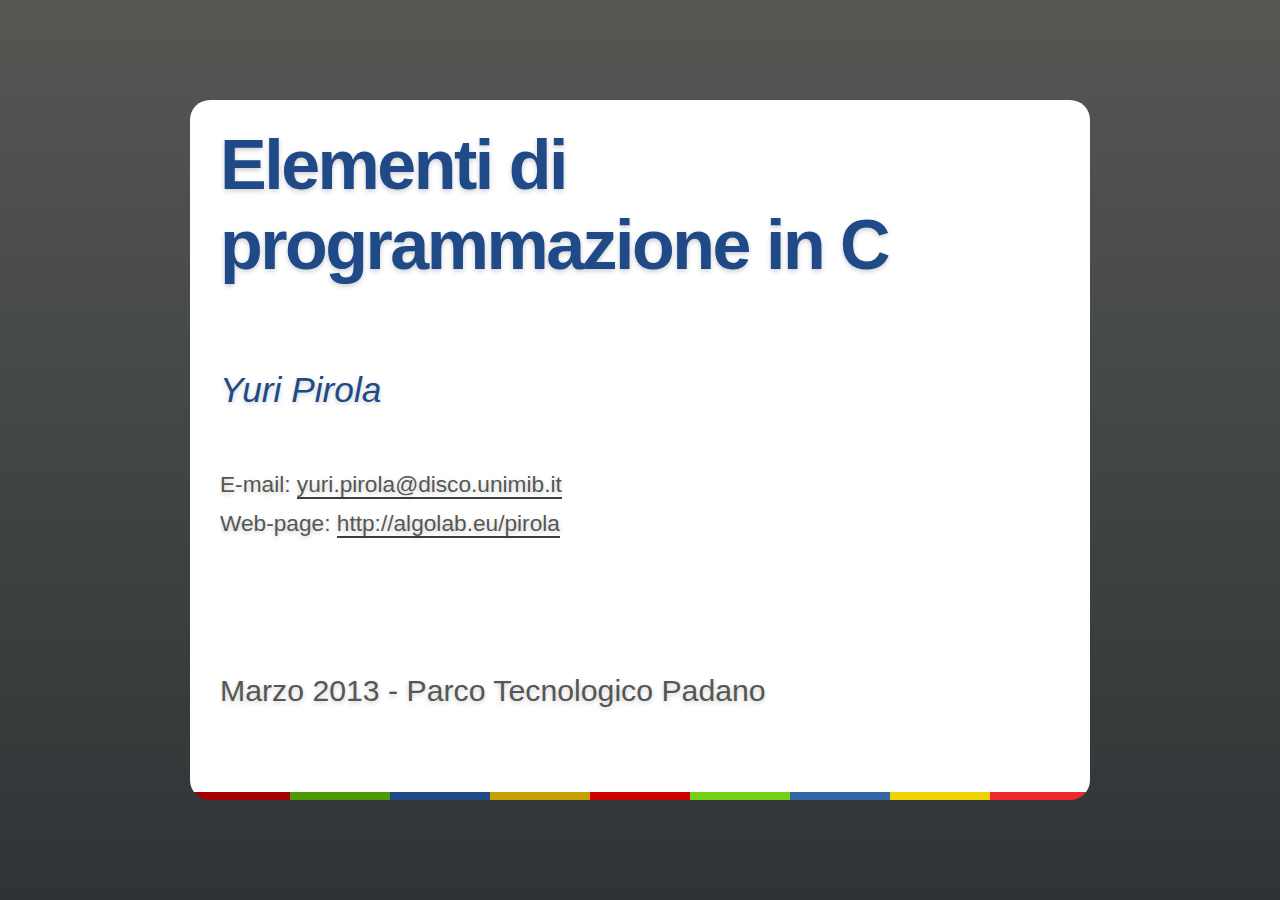
==== index.html @ 5db6093c "ProgC @ PTP, website, prepared (empty) index." ====
<!DOCTYPE html>
<!--
  Copyright 2010 Google Inc.

  Licensed under the Apache License, Version 2.0 (the "License");
  you may not use this file except in compliance with the License.
  You may obtain a copy of the License at

     http://www.apache.org/licenses/LICENSE-2.0

  Unless required by applicable law or agreed to in writing, software
  distributed under the License is distributed on an "AS IS" BASIS,
  WITHOUT WARRANTIES OR CONDITIONS OF ANY KIND, either express or implied.
  See the License for the specific language governing permissions and
  limitations under the License.

  Original slides: Marcin Wichary (mwichary@google.com)
  Modifications: Ernest Delgado (ernestd@google.com)
                 Alex Russell (slightlyoff@chromium.org)

  landslide modifications: Adam Zapletal (adamzap@gmail.com)
                           Nicolas Perriault (nperriault@gmail.com)
-->
<html>
<head>
    <meta http-equiv="Content-Type" content="text/html; charset=utf-8" />
    <meta http-equiv="X-UA-Compatible" content="chrome=1">
    <title>Elementi di programmazione in C</title>
    <!-- Styles -->
    
    <style type="text/css" media="print">
      * {
    margin: 0;
    padding: 0;
}

@page {
    size: landscape;
}

body {
    font: 100% "Lucida Grande", "Trebuchet MS", Verdana, sans-serif;
    padding: 0;
    margin: 0;
}

div.slide {
    min-width: 800px;
    min-height: 600px;
    padding: 1em;
    overflow: hidden;
    page-break-after: always;
    border: 1px solid black;
    border-radius: 20px;
}

div.slide div.inner {
    width: 800px;
    height: 600px;
    margin: auto;
    display: table-cell;
}

h1 {
    font-size: 2.4em;
}

h2 {
    font-size: 1.4em;
}

h3 {
    margin: 1em 0;
}

ul {
    margin: 0;
    padding: 0;
}

p, li, pre {
    margin: 1em 0;
}

li {
    margin-left: 2em;
}

a {
    color: #000000;
}

pre, code {
    max-width: 800px;
    background: #eee;
    font-family: Monaco, monospace;
    font-size: 90%;
}

pre {
    padding: .2em .5em;
    overflow: hidden;
    border-radius: .8em;
}

code {
    padding: 0 .2em;
}

.slide header:only-child h1 {
  line-height: 180%;
  text-align: center;
  display: table-cell;
  vertical-align: middle;
  height: 600px;
  width: 800px;
  font-size: 48px;
  margin-top:100px;
  margin-bottom:100px;
}

#toc, #help, .slide aside, .slide footer, .slide .notes,
.presenter_notes, #current_presenter_notes, #presenter_note {
  display: none;
}

    </style>
    <style type="text/css" media="screen, projection">
      h1, h2, h3, h4, h5, h6, p, ul, li {
    font-family: sans-serif !important;
}

p, ul, li {
    color: #555753 !important;
    font-size: 120% !important;
}

header h1, header h2, header h3, header h4, header h5, header h6 {
    color: #204a87 !important;
    font-weight: bold !important;
}

section h1, section h2, section h3, section h4, section h5, section h6 {
    color: #3465a4 !important;
}

img { display: block; margin: auto; }

body {
  font: 14px "Lucida Grande", "Trebuchet MS", Verdana, sans-serif;
  background: #555753;
  padding: 0;
  margin: 0;
  overflow: hidden;
}

div.presentation {
  position: absolute;
  width: 100%;
  display: table-cell;
  vertical-align: middle;
  height: 100%;
  background: -webkit-gradient(linear, left bottom, left top, from(#2e3436), to(#555753));
  background-color: #555753;
  background: -moz-linear-gradient(bottom, #555753, #2e3436);
}

div.slides, body.expose div.slides.nocontext {
  width: 100%;
  height: 100%;
  left: 0;
  top: 0;
  position: absolute;
  display: block;
}

div.slides.nocontext {
  width: 900px;
  margin: 0 auto;
  overflow: hidden;
  position: relative;
  left: auto;
  top: auto;
}

div.slide {
  background: url('[data-uri]') bottom center no-repeat;
  display: none;
  position: absolute;
  overflow: hidden;
  width: 900px;
  height: 700px;
  left: 50%;
  top: 50%;
  margin-top: -350px;
  background-color: #fff;
  -webkit-transition: margin 0.25s ease-in-out;
  -moz-transition: margin 0.25s ease-in-out;
  -o-transition: margin 0.25s ease-in-out;
  border-top-left-radius: 20px;
  -moz-border-radius-topleft: 20px;
  -webkit-border-top-left-radius: 20px;
  border-top-right-radius: 20px;
  -moz-border-radius-topright: 20px;
  -webkit-border-top-right-radius: 20px;
  border-bottom-right-radius: 20px;
  -moz-border-radius-bottomright: 20px;
  -webkit-border-bottom-right-radius: 20px;
  border-bottom-left-radius: 20px;
  -moz-border-radius-bottomleft: 20px;
  -webkit-border-bottom-left-radius: 20px;
}

div.slide p {
  font-size: 20px;
}

.slide.far-past {
  display: block;
  margin-left: -2400px;
}

.slide.past {
  display: block;
  margin-left: -1400px;
}

.slide.current {
  display: block;
  margin-left: -450px;
}

.slide.future {
  display: block;
  margin-left: 500px;
}

.slide.far-future {
  display: block;
  margin-left: 1500px;
}

body.three-d div.slides {
  -webkit-transform: translateX(50px) scale(0.8) rotateY(10deg);
  -moz-transform: translateX(50px) scale(0.8) rotateY(10deg);
  -o-transform: translateX(50px) scale(0.8) rotateY(10deg);
}


/* Content */

header:not(:only-child) {
  font-family: "Lucida Grande", "Trebuchet MS", Verdana, sans-serif;
  font-weight: normal;
  font-size: 50px;
  letter-spacing: -.05em;
  color: white;
  color: black;
  text-shadow: rgba(0, 0, 0, 0.2) 0 2px 5px;
  position: absolute;
  left: 30px;
  top: 25px;
  margin: 0;
  padding: 0;
}

header h1, header h2, header h3, header h4, header h5, header h6 {
  display: inline;
  font-size: 100%;
  font-weight: normal;
  padding: 0;
  margin: 0;
}

header h2:first-child {
  margin-top: 0;
}

section, .slide header:only-child h1 {
  font-family: "Lucida Grande", "Trebuchet MS", Verdana, sans-serif;
  color: #3f3f3f;
  text-shadow: rgba(0, 0, 0, 0.2) 0 2px 5px;
  margin-left: 30px;
  margin-right: 30px;
  margin-top: 100px;
  display: block;
  overflow: hidden;
}

section img.align-center {
  display: block;
  margin-left: auto;
  margin-right: auto;
}

section img.align-right {
  display: block;
  margin-left: auto;
  margin-right: 0;
}

section img.align-left {
  display: block;
  margin-right: auto;
  margin-left: 0;
}

a {
  color: inherit;
  display: inline-block;
  text-decoration: none;
  line-height: 110%;
  border-bottom: 2px solid #3f3f3f;
}

pre, code, tt {
  font-family: Monaco, Consolas, 'Bitstream Vera Sans Mono', 'Lucida Console', FreeMono, Courier, monospace;
}

pre, .gist .gist-file .gist-data {
  font-size: 18px;
  max-height: 485px;
  padding-top: 0.25em !important;
  padding-right: 0.5em !important;
  padding-left: 0.5em !important;
  overflow: auto;
}

/* render a nice scrollbar in overflowed pre area's */
::-webkit-scrollbar {
  height: 8px;
  width: 8px;
}
::-webkit-scrollbar-thumb {
  background: -webkit-gradient(linear, left bottom, left top, from(#777), to(#bbd));
  -webkit-border-radius: 1ex;
}
::-webkit-scrollbar-corner {
  background: #dedede;
}

blockquote {
  border-left: solid 8px #555753;
  padding: .1ex 1ex;
  font-style: italic;
}

li {
  padding: 10px 0;
  font-size: 20px;
}

li pre { margin-left: 0em; }

.slide header:only-child h1 {
  line-height: 180%;
  text-align: center;
  display: table-cell;
  vertical-align: middle;
  height: 700px;
  width: 900px;
  font-size: 50px;
  margin-top:100px;
  margin-bottom:100px;
}

.sidebar {
  background: -webkit-gradient(linear, top right, bottom right, from(#dde), to(#fff));
  -webkit-transition: margin 0.25s ease-in-out;
  background-color: #eee;
  background: -moz-linear-gradient(right, #dde, #fff);
  border-right: 5px solid #ccd;
  z-index: 9999999;
  height: 100%;
  overflow: hidden;
  top: 0;
  position: absolute;
  display: block;
  margin: 0;
  margin-left: -400px;
  padding: 10px 16px;
  overflow: auto;
  -webkit-transition: margin 0.2s ease-in-out;
  -moz-transition: margin 0.2s ease-in-out;
  -o-transition: margin 0.2s ease-in-out;
}

.sidebar h2 {
  text-shadow: rgba(0, 0, 0, 0.2) 0 2px 5px;
  margin: 0 0 16px;
  padding: 0;
}

.sidebar table {
  width: 100%;
  margin: 0;
  padding: 0;
  border-collapse: collapse;
}

.sidebar table caption {
  display: none;
}

.sidebar tr {
  margin: 2px 0;
  border-bottom: 1px solid #ccc;
}

.sidebar th {
  text-align: left;
  font-weight: normal;
  max-width: 300px;
  overflow: hidden;
}

.sidebar tr.sub th {
  text-indent: 20px;
}

.sidebar td {
  text-align: right;
  min-width: 20px;
}

.sidebar a {
  display: block;
  text-decoration: none;
  border-bottom: none;
  padding: 4px 0;
}

.sidebar tr.active {
  background: #ff0;
}

aside {
  display: none;
}
  aside.source {
    position: absolute;
    bottom: 6px;
    left: 10px;
    text-indent: 10px;
  }
  aside.page_number {
    position: absolute;
    bottom: 6px;
    right: 10px;
    text-indent: 10px;
  }

.notes {
  display: none;
  padding: 10px;
  background: #ccc;
  border-radius: 10px;
  -moz-border-radius: 10px;
  -webkit-border-radius: 10px;
}
  div.slide p.notes {
    font-size: 90%;
}

/* Expose */

body.expose div.slides {
  float: left;
  position: relative;
  overflow: auto;
  margin-bottom: 10px;
}

body.expose div.slide {
  display: block;
  float: left;
  position: relative;
  left: auto !important;
  top: auto !important;
  margin: 10px !important;
  -webkit-transition: none;
  -moz-transition: none;
  -o-transition: none;  
  -moz-transform: scale(.33, .33);
  -moz-transform-origin: 0 0;
  -webkit-transform: scale(.33, .33);
  -webkit-transform-origin: 0 0;
  -o-transform: scale(.33, .33);
  -o-transform-origin: 0 0;
  cursor: pointer;
}

body.expose div.slide:hover {
  background: -webkit-gradient(linear, left bottom, left top, from(#bdd), to(#fff));
  background-color: #eee;
  background: -moz-linear-gradient(bottom, #bdd, #fff);
}

body.expose .slide-wrapper {
  float: left;
  position: relative;
  margin: .5%;
  width: 300px;
  height: 233px;
}

body.expose .slide footer {
}

body.expose .slide .inner {
}

body.expose .slide.far-past,
body.expose .slide.past,
body.expose .slide.future,
body.expose .slide.far-future {
  margin-left: 0;
}

body.expose .slide.current {
  background: -webkit-gradient(linear, left bottom, left top, from(#ddb), to(#fff));
  background-color: #eee;
  background: -moz-linear-gradient(bottom, #ddb, #fff);
  border: 16px solid #fff;
  -moz-transform: scale(.315, .315);
  -moz-transform-origin: 0 0;
  -webkit-transform: scale(.315, .315);
  -webkit-transform-origin: 0 0;
  -o-transform: scale(.315, .315);
  -o-transform-origin: 0 0;
}

/* Pygments default theme */
.hll { background-color: #ffffcc }
.c { color: #408080; font-style: italic } /* Comment */
.err { border: 1px solid #FF0000 } /* Error */
.k { color: #008000; font-weight: bold } /* Keyword */
.o { color: #666666 } /* Operator */
.cm { color: #408080; font-style: italic } /* Comment.Multiline */
.cp { color: #BC7A00 } /* Comment.Preproc */
.c1 { color: #408080; font-style: italic } /* Comment.Single */
.cs { color: #408080; font-style: italic } /* Comment.Special */
.gd { color: #A00000 } /* Generic.Deleted */
.ge { font-style: italic } /* Generic.Emph */
.gr { color: #FF0000 } /* Generic.Error */
.gh { color: #000080; font-weight: bold } /* Generic.Heading */
.gi { color: #00A000 } /* Generic.Inserted */
.go { color: #808080 } /* Generic.Output */
.gp { color: #000080; font-weight: bold } /* Generic.Prompt */
.gs { font-weight: bold } /* Generic.Strong */
.gu { color: #800080; font-weight: bold } /* Generic.Subheading */
.gt { color: #0040D0 } /* Generic.Traceback */
.kc { color: #008000; font-weight: bold } /* Keyword.Constant */
.kd { color: #008000; font-weight: bold } /* Keyword.Declaration */
.kn { color: #008000; font-weight: bold } /* Keyword.Namespace */
.kp { color: #008000 } /* Keyword.Pseudo */
.kr { color: #008000; font-weight: bold } /* Keyword.Reserved */
.kt { color: #B00040 } /* Keyword.Type */
.m { color: #666666 } /* Literal.Number */
.s { color: #BA2121 } /* Literal.String */
.na { color: #7D9029 } /* Name.Attribute */
.nb { color: #008000 } /* Name.Builtin */
.nc { color: #0000FF; font-weight: bold } /* Name.Class */
.no { color: #880000 } /* Name.Constant */
.nd { color: #AA22FF } /* Name.Decorator */
.ni { color: #999999; font-weight: bold } /* Name.Entity */
.ne { color: #D2413A; font-weight: bold } /* Name.Exception */
.nf { color: #0000FF } /* Name.Function */
.nl { color: #A0A000 } /* Name.Label */
.nn { color: #0000FF; font-weight: bold } /* Name.Namespace */
.nt { color: #008000; font-weight: bold } /* Name.Tag */
.nv { color: #19177C } /* Name.Variable */
.ow { color: #AA22FF; font-weight: bold } /* Operator.Word */
.w { color: #bbbbbb } /* Text.Whitespace */
.mf { color: #666666 } /* Literal.Number.Float */
.mh { color: #666666 } /* Literal.Number.Hex */
.mi { color: #666666 } /* Literal.Number.Integer */
.mo { color: #666666 } /* Literal.Number.Oct */
.sb { color: #BA2121 } /* Literal.String.Backtick */
.sc { color: #BA2121 } /* Literal.String.Char */
.sd { color: #BA2121; font-style: italic } /* Literal.String.Doc */
.s2 { color: #BA2121 } /* Literal.String.Double */
.se { color: #BB6622; font-weight: bold } /* Literal.String.Escape */
.sh { color: #BA2121 } /* Literal.String.Heredoc */
.si { color: #BB6688; font-weight: bold } /* Literal.String.Interpol */
.sx { color: #008000 } /* Literal.String.Other */
.sr { color: #BB6688 } /* Literal.String.Regex */
.s1 { color: #BA2121 } /* Literal.String.Single */
.ss { color: #19177C } /* Literal.String.Symbol */
.bp { color: #008000 } /* Name.Builtin.Pseudo */
.vc { color: #19177C } /* Name.Variable.Class */
.vg { color: #19177C } /* Name.Variable.Global */
.vi { color: #19177C } /* Name.Variable.Instance */
.il { color: #666666 } /* Literal.Number.Integer.Long */
.lineno { padding-right: 10px } /* A few space after linenos */

/* Presenter Mode */

body.presenter_view div.slide {
  display: inline;
  position: absolute;
  overflow: hidden;
  -moz-transform: scale(.5, .5);
  -moz-transform-origin: 0 0;
  -webkit-transform: scale(.5, .5);
  -webkit-transform-origin: 0 0;
  -o-transform: scale(.5, .5);
  -o-transform-origin: 0 0;
  margin-top: -300px;
}

body.presenter_view .slide.far-past {
  display: block;
  margin-left: -1500px;
}

body.presenter_view .slide.past {
  display: block;
  margin-left: -975px;
}

body.presenter_view .slide.current {
  display: block;
  margin-left: -475px;
  border: 8px solid maroon;
  z-index: 2;
}

body.presenter_view .slide.future {
  display: block;
  margin-left: 25px;
  z-index: 1;
}

body.presenter_view .slide.far-future {
  display: block;
  margin-left: 525px;
}

body.presenter_view div#current_presenter_notes {
  visibility: visible;
  display: block;
  position: absolute;
  overflow: auto;
  vertical-align: middle;
  left: 50%;
  top: 50%;
  margin-left: -475px;
  margin-top: 100px;
  z-index: 2;
  width: 950px;
  border-style: solid;
  height: 30%;
  background-color: silver;
}

body.presenter_view div#current_presenter_notes section {
  font-family: "Lucida Grande", "Trebuchet MS", Verdana, sans-serif;
  color: black;
  text-shadow: rgba(0, 0, 0, 0.2) 0 2px 5px;
  display: block;
  overflow: visible;
  position: relative;
  background-color: #fffeff;
  height: 120px;
  margin-right: 30px;
  margin-top: 60px;
  margin-left: 30px;
  padding-right: 10px;
  padding-left: 10px;
  padding-top: 10px;
}

body.presenter_view div#current_presenter_notes section p {
  margin: 0;
}

body.presenter_view div#current_presenter_notes h1 {
  font-size: 50%;
  display: block;
}

div#current_presenter_notes {
  display: none;
}

div.slide div.presenter_notes {
  display: none;
}

#blank {
  position: absolute;
  top: 0;
  left: 0;
  background-color: black;
  width: 100%;
  height: 100%;
  z-index: 64;
  display: none;
}

    </style>
    
    
      
      <style type="text/css" media="screen, projection">
        pre {
    font-size: 24px;
}

div.slides {
    font-size: 180%;
}

div.slides ol,ul {
    font-size: 100% !important;
    margin-left: 1.25em;
    -webkit-margin-before: -1.5em;
    line-height: 1.25em;
}

.center {
    text-align: center !important;
}

.larger {
    font-size: 140% !important;
}

.large {
    font-size: 180% !important;
}

.huge {
    font-size: 260% !important;
}

.lessspacebefore {
    margin-top: -1.0em;
}

.lesserspacebefore {
    margin-top: -0.75em;
}

p {
    line-height: 1.75em;
    margin-bottom: 1.25em;
}

.smaller {
    font-size: 90% !important;
}

.small {
    font-size: 70% !important;
}

.note {
    position: absolute;
    bottom: 1em;
    right: 10px;
    line-height: 1em;
    margin: 0.1em;
}

strong,em {
    color: #204a87 !important;
}

blockquote>p {
    margin: 0px;
}

div.slide table {
    min-width: 40%;
    text-align: center;
    font-size: 90%;
    margin-left: auto;
    margin-right: auto;
}

div.slide td {
    width: 20%;
}

div.slide th {
    border-bottom: solid 4px #555753;
}

div.slide table tr:nth-child(odd) td{
    background-color: #CCCCCC;
}

div.slide h1:not(only-child) {
    font-size: 140%;
}


      </style>
      
    
    <!-- /Styles -->
    <!-- Javascripts -->
    
    <script>
      function main() {
    // Since we don't have the fallback of attachEvent and
    // other IE only stuff we won't try to run JS for IE.
    // It will run though when using Google Chrome Frame
    if (document.all) { return; }

    var currentSlideNo;
    var notesOn = false;
    var expanded = false;
    var hiddenContext = false;
    var blanked = false;
    var slides = document.getElementsByClassName('slide');
    var touchStartX = 0;
    var spaces = /\s+/, a1 = [''];
    var tocOpened = false;
    var helpOpened = false;
    var overviewActive = false;
    var modifierKeyDown = false;
    var scale = 1;
    var showingPresenterView = false;
    var presenterViewWin = null;
    var isPresenterView = false;

    var str2array = function(s) {
        if (typeof s == 'string' || s instanceof String) {
            if (s.indexOf(' ') < 0) {
                a1[0] = s;
                return a1;
            } else {
                return s.split(spaces);
            }
        }
        return s;
    };

    var trim = function(str) {
        return str.replace(/^\s\s*/, '').replace(/\s\s*$/, '');
    };

    var addClass = function(node, classStr) {
        classStr = str2array(classStr);
        var cls = ' ' + node.className + ' ';
        for (var i = 0, len = classStr.length, c; i < len; ++i) {
            c = classStr[i];
            if (c && cls.indexOf(' ' + c + ' ') < 0) {
                cls += c + ' ';
            }
        }
        node.className = trim(cls);
    };

    var removeClass = function(node, classStr) {
        var cls;
        if (!node) {
            throw 'no node provided';
        }
        if (classStr !== undefined) {
            classStr = str2array(classStr);
            cls = ' ' + node.className + ' ';
            for (var i = 0, len = classStr.length; i < len; ++i) {
                cls = cls.replace(' ' + classStr[i] + ' ', ' ');
            }
            cls = trim(cls);
        } else {
            cls = '';
        }
        if (node.className != cls) {
            node.className = cls;
        }
    };

    var getSlideEl = function(slideNo) {
        if (slideNo > 0) {
            return slides[slideNo - 1];
        } else {
            return null;
        }
    };

    var getSlideTitle = function(slideNo) {
        var el = getSlideEl(slideNo);
        if (el) {
            var headers = el.getElementsByTagName('header');
            if (headers.length > 0) {
                return el.getElementsByTagName('header')[0].innerText;
            }
        }
        return null;
    };

    var getSlidePresenterNote = function(slideNo) {
        var el = getSlideEl(slideNo);
        if (el) {
            var n = el.getElementsByClassName('presenter_notes');
            if (n.length > 0) {
                return n[0];
            }
        }
        return null;
    };

    var changeSlideElClass = function(slideNo, className) {
        var el = getSlideEl(slideNo);
        if (el) {
            removeClass(el, 'far-past past current future far-future');
            addClass(el, className);
        }
    };

    var updateSlideClasses = function(updateOther) {
        window.location.hash = (isPresenterView ? "presenter" : "slide") + currentSlideNo;

        for (var i=1; i<currentSlideNo-1; i++) {
            changeSlideElClass(i, 'far-past');
        }

        changeSlideElClass(currentSlideNo - 1, 'past');
        changeSlideElClass(currentSlideNo, 'current');
        changeSlideElClass(currentSlideNo + 1, 'future');

        for (i=currentSlideNo+2; i<slides.length+1; i++) {
            changeSlideElClass(i, 'far-future');
        }

        highlightCurrentTocLink();

        processContext();

        document.getElementsByTagName('title')[0].innerText = getSlideTitle(currentSlideNo);

        updatePresenterNotes();

        if (updateOther) { updateOtherPage(); }
    };

    var updatePresenterNotes = function() {
        if (!isPresenterView) { return; }

        var existingNote = document.getElementById('current_presenter_notes');
        var currentNote = getSlidePresenterNote(currentSlideNo).cloneNode(true);
        currentNote.setAttribute('id', 'presenter_note');

        existingNote.replaceChild(currentNote, document.getElementById('presenter_note'));
    };

    var highlightCurrentTocLink = function() {
        var toc = document.getElementById('toc');

        if (toc) {
            var tocRows = toc.getElementsByTagName('tr');
            for (var i=0; i<tocRows.length; i++) {
                removeClass(tocRows.item(i), 'active');
            }

            var currentTocRow = document.getElementById('toc-row-' + currentSlideNo);
            if (currentTocRow) {
                addClass(currentTocRow, 'active');
            }
        }
    };

    var updateOtherPage = function() {
        if (!showingPresenterView) { return; }

        var w = isPresenterView ? window.opener : presenterViewWin;
        w.postMessage('slide#' + currentSlideNo, '*');
    };

    var nextSlide = function() {
        if (currentSlideNo < slides.length) {
            currentSlideNo++;
        }
        updateSlideClasses(true);
    };

    var prevSlide = function() {
        if (currentSlideNo > 1) {
            currentSlideNo--;
        }
        updateSlideClasses(true);
    };

    var showNotes = function() {
        var notes = getSlideEl(currentSlideNo).getElementsByClassName('notes');
        for (var i = 0, len = notes.length; i < len; i++) {
            notes.item(i).style.display = (notesOn) ? 'none':'block';
        }
        notesOn = !notesOn;
    };

    var showSlideNumbers = function() {
        var asides = document.getElementsByClassName('page_number');
        var hidden = asides[0].style.display != 'block';
        for (var i = 0; i < asides.length; i++) {
            asides.item(i).style.display = hidden ? 'block' : 'none';
        }
    };

    var showSlideSources = function() {
        var asides = document.getElementsByClassName('source');
        var hidden = asides[0].style.display != 'block';
        for (var i = 0; i < asides.length; i++) {
            asides.item(i).style.display = hidden ? 'block' : 'none';
        }
    };

    var showToc = function() {
        if (helpOpened) {
                showHelp();
        }
        var toc = document.getElementById('toc');
        if (toc) {
            toc.style.marginLeft = tocOpened ? '-' + (toc.clientWidth + 20) + 'px' : '0px';
            tocOpened = !tocOpened;
        }
        updateOverview();
    };

    var showHelp = function() {
        if (tocOpened) {
                showToc();
        }

        var help = document.getElementById('help');

        if (help) {
            help.style.marginLeft = helpOpened ? '-' + (help.clientWidth + 20) + 'px' : '0px';
            helpOpened = !helpOpened;
        }
    };

    var showPresenterView = function() {
        if (isPresenterView) { return; }

        if (showingPresenterView) {
            presenterViewWin.close();
            presenterViewWin = null;
            showingPresenterView = false;
        } else {
            presenterViewWin = open(window.location.pathname + "#presenter" + currentSlideNo, 'presenter_notes',
                                                                    'directories=no,location=no,toolbar=no,menubar=no,copyhistory=no');
            showingPresenterView = true;
        }
    };

    var switch3D = function() {
        if (document.body.className.indexOf('three-d') == -1) {
            document.getElementsByClassName('presentation')[0].style.webkitPerspective = '1000px';
            document.body.className += ' three-d';
        } else {
            window.setTimeout('document.getElementsByClassName(\'presentation\')[0].style.webkitPerspective = \'0\';', 2000);
            document.body.className = document.body.className.replace(/three-d/, '');
        }
    };

    var toggleOverview = function() {
        if (!overviewActive) {
            addClass(document.body, 'expose');
            overviewActive = true;
            setScale(1);
        } else {
            removeClass(document.body, 'expose');
            overviewActive = false;
            if (expanded) {
                setScale(scale);    // restore scale
            }
        }
        processContext();
        updateOverview();
    };

    var updateOverview = function() {
        try {
            var presentation = document.getElementsByClassName('presentation')[0];
        } catch (e) {
            return;
        }

        if (isPresenterView) {
            var action = overviewActive ? removeClass : addClass;
            action(document.body, 'presenter_view');
        }

        var toc = document.getElementById('toc');

        if (!toc) {
            return;
        }

        if (!tocOpened || !overviewActive) {
            presentation.style.marginLeft = '0px';
            presentation.style.width = '100%';
        } else {
            presentation.style.marginLeft = toc.clientWidth + 'px';
            presentation.style.width = (presentation.clientWidth - toc.clientWidth) + 'px';
        }
    };

    var computeScale = function() {
        var cSlide = document.getElementsByClassName('current')[0];
        var sx = cSlide.clientWidth / window.innerWidth;
        var sy = cSlide.clientHeight / window.innerHeight;
        return 1 / Math.max(sx, sy);
    };

    var setScale = function(scale) {
        var presentation = document.getElementsByClassName('slides')[0];
        var transform = 'scale(' + scale + ')';
        presentation.style.MozTransform = transform;
        presentation.style.WebkitTransform = transform;
        presentation.style.OTransform = transform;
        presentation.style.msTransform = transform;
        presentation.style.transform = transform;
    };

    var expandSlides = function() {
        if (overviewActive) {
            return;
        }
        if (expanded) {
            setScale(1);
            expanded = false;
        } else {
            scale = computeScale();
            setScale(scale);
            expanded = true;
        }
    };

    var showContext = function() {
        try {
            var presentation = document.getElementsByClassName('slides')[0];
            removeClass(presentation, 'nocontext');
        } catch (e) {}
    };

    var hideContext = function() {
        try {
            var presentation = document.getElementsByClassName('slides')[0];
            addClass(presentation, 'nocontext');
        } catch (e) {}
    };

    var processContext = function() {
        if (hiddenContext) {
            hideContext();
        } else {
            showContext();
        }
    };

    var toggleContext = function() {
        hiddenContext = !hiddenContext;
        processContext();
    };

    var toggleBlank = function() {
        blank_elem = document.getElementById('blank');

        blank_elem.style.display = blanked ? 'none' : 'block';

        blanked = !blanked;
    };

    var isModifierKey = function(keyCode) {
        switch (keyCode) {
            case 16: // shift
            case 17: // ctrl
            case 18: // alt
            case 91: // command
                return true;
                break;
            default:
                return false;
                break;
        }
    };

    var checkModifierKeyUp = function(event) {
        if (isModifierKey(event.keyCode)) {
            modifierKeyDown = false;
        }
    };

    var checkModifierKeyDown = function(event) {
        if (isModifierKey(event.keyCode)) {
            modifierKeyDown = true;
        }
    };

    var handleBodyKeyDown = function(event) {
        switch (event.keyCode) {
            case 13: // Enter
                if (overviewActive) {
                    toggleOverview();
                }
                break;
            case 27: // ESC
                toggleOverview();
                break;
            case 37: // left arrow
            case 33: // page up
                event.preventDefault();
                prevSlide();
                break;
            case 39: // right arrow
            case 32: // space
            case 34: // page down
                event.preventDefault();
                nextSlide();
                break;
            case 50: // 2
                if (!modifierKeyDown) {
                        showNotes();
                }
                break;
            case 51: // 3
                if (!modifierKeyDown && !overviewActive) {
                    switch3D();
                }
                break;
            case 190: // .
            case 48: // 0
            case 66: // b
                if (!modifierKeyDown && !overviewActive) {
                    toggleBlank();
                }
                break;
            case 67: // c
                if (!modifierKeyDown && !overviewActive) {
                    toggleContext();
                }
                break;
            case 69: // e
                if (!modifierKeyDown && !overviewActive) {
                    expandSlides();
                }
                break;
            case 72: // h
                showHelp();
                break;
            case 78: // n
                if (!modifierKeyDown && !overviewActive) {
                    showSlideNumbers();
                }
                break;
            case 80: // p
                if (!modifierKeyDown && !overviewActive) {
                    showPresenterView();
                }
                break;
            case 83: // s
                if (!modifierKeyDown && !overviewActive) {
                    showSlideSources();
                }
                break;
            case 84: // t
                showToc();
                break;
        }
    };

    var handleWheel = function(event) {
        if (tocOpened || helpOpened || overviewActive) {
            return;
        }

        var delta = 0;

        if (!event) {
            event = window.event;
        }

        if (event.wheelDelta) {
            delta = event.wheelDelta/120;
            if (window.opera) delta = -delta;
        } else if (event.detail) {
            delta = -event.detail/3;
        }

        if (delta && delta <0) {
            nextSlide();
        } else if (delta) {
            prevSlide();
        }
    };

    var addSlideClickListeners = function() {
        for (var i=0; i < slides.length; i++) {
            var slide = slides.item(i);
            slide.num = i + 1;
            slide.addEventListener('click', function(e) {
                if (overviewActive) {
                    currentSlideNo = this.num;
                    toggleOverview();
                    updateSlideClasses(true);
                    e.preventDefault();
                }
                return false;
            }, true);
        }
    };

    var addRemoteWindowControls = function() {
        window.addEventListener("message", function(e) {
            if (e.data.indexOf("slide#") != -1) {
                    currentSlideNo = Number(e.data.replace('slide#', ''));
                    updateSlideClasses(false);
            }
        }, false);
    };

    var addTouchListeners = function() {
        document.addEventListener('touchstart', function(e) {
            touchStartX = e.touches[0].pageX;
        }, false);
        document.addEventListener('touchend', function(e) {
            var pixelsMoved = touchStartX - e.changedTouches[0].pageX;
            var SWIPE_SIZE = 150;
            if (pixelsMoved > SWIPE_SIZE) {
                nextSlide();
            }
            else if (pixelsMoved < -SWIPE_SIZE) {
             prevSlide();
            }
        }, false);
    };

    var addTocLinksListeners = function() {
        var toc = document.getElementById('toc');
        if (toc) {
            var tocLinks = toc.getElementsByTagName('a');
            for (var i=0; i < tocLinks.length; i++) {
                tocLinks.item(i).addEventListener('click', function(e) {
                    currentSlideNo = Number(this.attributes['href'].value.replace('#slide', ''));
                    updateSlideClasses(true);
                    e.preventDefault();
                }, true);
            }
        }
    };

    // initialize

    (function() {
        if (window.location.hash == "") {
            currentSlideNo = 1;
        } else if (window.location.hash.indexOf("#presenter") != -1) {
            currentSlideNo = Number(window.location.hash.replace('#presenter', ''));
            isPresenterView = true;
            showingPresenterView = true;
            presenterViewWin = window;
            addClass(document.body, 'presenter_view');
        } else {
            currentSlideNo = Number(window.location.hash.replace('#slide', ''));
        }

        document.addEventListener('keyup', checkModifierKeyUp, false);
        document.addEventListener('keydown', handleBodyKeyDown, false);
        document.addEventListener('keydown', checkModifierKeyDown, false);
        document.addEventListener('DOMMouseScroll', handleWheel, false);

        window.onmousewheel = document.onmousewheel = handleWheel;
        window.onresize = expandSlides;

        for (var i = 0, el; el = slides[i]; i++) {
            addClass(el, 'slide far-future');
        }
        updateSlideClasses(false);

        // add support for finger events (filter it by property detection?)
        addTouchListeners();

        addTocLinksListeners();

        addSlideClickListeners();

        addRemoteWindowControls();
    })();
}

    </script>
    
    
      
      <script>
        
      </script>
      
    
    <!-- /Javascripts -->
</head>
<body>
  <div id="blank"></div>
  <div class="presentation">
    <div id="current_presenter_notes">
      <div id="presenter_note"></div>
    </div>
    <div class="slides">
      
      <!-- slide source: slides_src/index.md -->
      <div class="slide-wrapper">
        <div class="slide">
          <div class="inner">
            
            <header><h1>Elementi di programmazione in C</h1></header>
            
            
            <section><p class="larger">&nbsp;<br />
&nbsp;<br />
<em>Yuri Pirola</em><br /></p>
<p class="smaller">E-mail: <a href="&#109;&#97;&#105;&#108;&#116;&#111;&#58;&#121;&#117;&#114;&#105;&#46;&#112;&#105;&#114;&#111;&#108;&#97;&#64;&#100;&#105;&#115;&#99;&#111;&#46;&#117;&#110;&#105;&#109;&#105;&#98;&#46;&#105;&#116;">&#121;&#117;&#114;&#105;&#46;&#112;&#105;&#114;&#111;&#108;&#97;&#64;&#100;&#105;&#115;&#99;&#111;&#46;&#117;&#110;&#105;&#109;&#105;&#98;&#46;&#105;&#116;</a><br />
Web-page: <a href="http://algolab.eu/pirola">http://algolab.eu/pirola</a><br /></p>
<p>&nbsp;</p>
<p>Marzo 2013 - Parco Tecnologico Padano</p></section>
            
          </div>
          <div class="presenter_notes">
            <header><h1>Presenter Notes</h1></header>
            <section>
            
            </section>
          </div>
          <footer>
            
            <aside class="source">
              Source: <a href="slides_src/index.md">slides_src/index.md</a>
            </aside>
            
            <aside class="page_number">
              1/1
            </aside>
          </footer>
        </div>
      </div>
      
    </div>
  </div>
  
  <div id="toc" class="sidebar hidden">
    <h2>Table of Contents</h2>
    <table>
      <caption>Table of Contents</caption>
      
      <tr id="toc-row-1">
        <th><a href="#slide1">Elementi di programmazione in C</a></th>
        <td><a href="#slide1">1</a></td>
      </tr>
      
      
    </table>
  </div>
  
  <div id="help" class="sidebar hidden">
    <h2>Help</h2>
    <table>
      <caption>Help</caption>
      <tr>
        <th>Table of Contents</th>
        <td>t</td>
      </tr>
      <tr>
        <th>Exposé</th>
        <td>ESC</td>
      </tr>
      <tr>
        <th>Full screen slides</th>
        <td>e</td>
      </tr>
      <tr>
        <th>Presenter View</th>
        <td>p</td>
      </tr>
      <tr>
        <th>Source Files</th>
        <td>s</td>
      </tr>
      <tr>
        <th>Slide Numbers</th>
        <td>n</td>
      </tr>
      <tr>
        <th>Toggle screen blanking</th>
        <td>b</td>
      </tr>
      <tr>
        <th>Show/hide slide context</th>
        <td>c</td>
      </tr>
      <tr>
        <th>Notes</th>
        <td>2</td>
      </tr>
      <tr>
        <th>Help</th>
        <td>h</td>
      </tr>
    </table>
  </div>
  <script>main()</script>
</body>
</html>
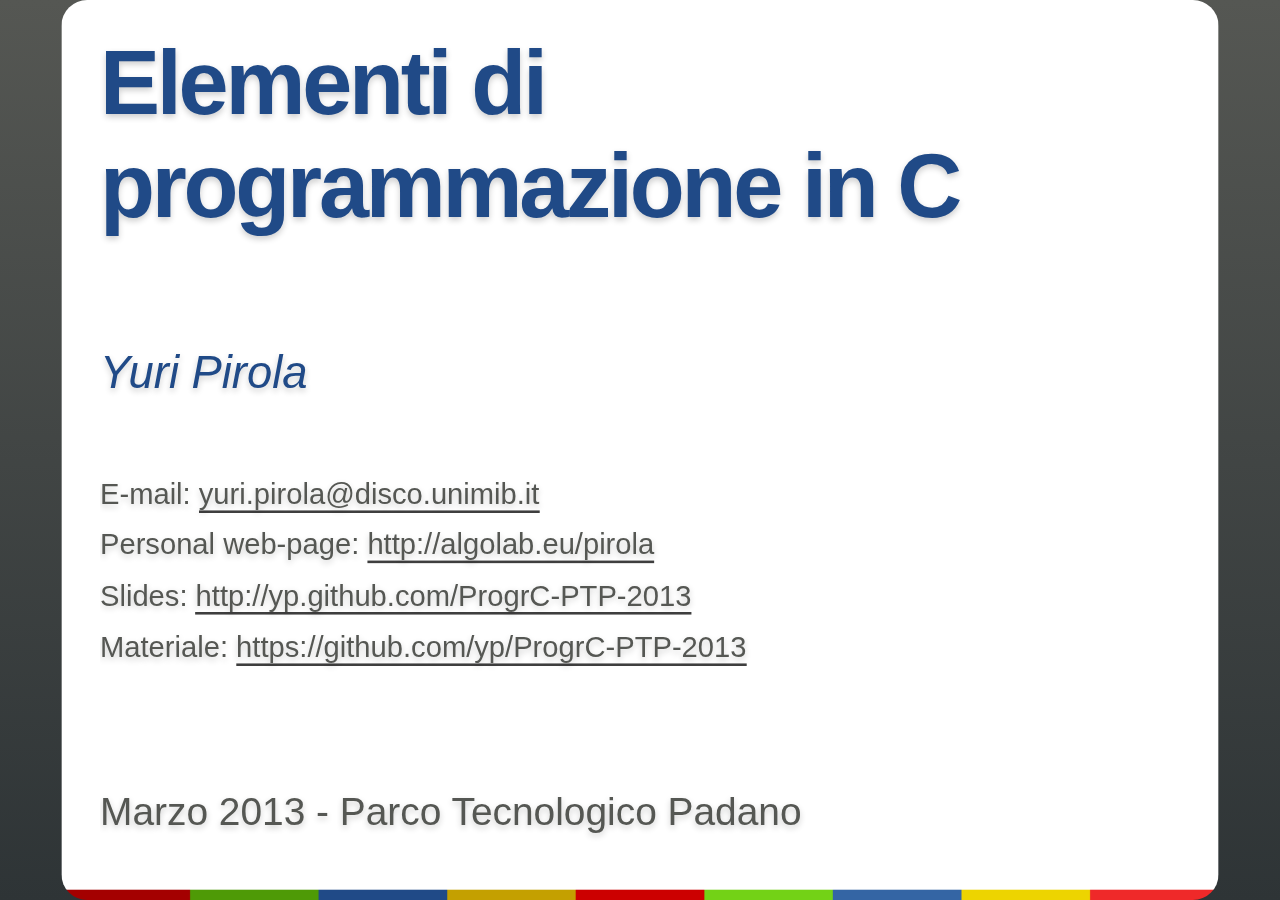
==== commit 02aa816f: "ProgC @ PTP, website, first part." ====
--- a/index.html
+++ b/index.html
@@ -1389,9 +1389,7 @@
     
     
       
-      <script>
-        
-      </script>
+      <script type="text/javascript" src="http://cdn.mathjax.org/mathjax/latest/MathJax.js?config=TeX-AMS_HTML.js"></script>
       
     
     <!-- /Javascripts -->
@@ -1404,7 +1402,7 @@
     </div>
     <div class="slides">
       
-      <!-- slide source: slides_src/index.md -->
+      <!-- slide source: slides_src/frontpage.md -->
       <div class="slide-wrapper">
         <div class="slide">
           <div class="inner">
@@ -1416,9 +1414,44 @@
 &nbsp;<br />
 <em>Yuri Pirola</em><br /></p>
 <p class="smaller">E-mail: <a href="&#109;&#97;&#105;&#108;&#116;&#111;&#58;&#121;&#117;&#114;&#105;&#46;&#112;&#105;&#114;&#111;&#108;&#97;&#64;&#100;&#105;&#115;&#99;&#111;&#46;&#117;&#110;&#105;&#109;&#105;&#98;&#46;&#105;&#116;">&#121;&#117;&#114;&#105;&#46;&#112;&#105;&#114;&#111;&#108;&#97;&#64;&#100;&#105;&#115;&#99;&#111;&#46;&#117;&#110;&#105;&#109;&#105;&#98;&#46;&#105;&#116;</a><br />
-Web-page: <a href="http://algolab.eu/pirola">http://algolab.eu/pirola</a><br /></p>
-<p>&nbsp;</p>
-<p>Marzo 2013 - Parco Tecnologico Padano</p></section>
+Personal web-page: <a href="http://algolab.eu/pirola">http://algolab.eu/pirola</a><br />
+Slides: <a href="http://yp.github.com/ProgrC-PTP-2013">http://yp.github.com/ProgrC-PTP-2013</a><br />
+Materiale: <a href="https://github.com/yp/ProgrC-PTP-2013">https://github.com/yp/ProgrC-PTP-2013</a><br /></p>
+<p>&nbsp;<br />
+Marzo 2013 - Parco Tecnologico Padano</p></section>
+            
+          </div>
+          <div class="presenter_notes">
+            <header><h1>Presenter Notes</h1></header>
+            <section>
+            
+            </section>
+          </div>
+          <footer>
+            
+            <aside class="source">
+              Source: <a href="slides_src/frontpage.md">slides_src/frontpage.md</a>
+            </aside>
+            
+            <aside class="page_number">
+              1/2
+            </aside>
+          </footer>
+        </div>
+      </div>
+      
+      <!-- slide source: slides_src/index.md -->
+      <div class="slide-wrapper">
+        <div class="slide">
+          <div class="inner">
+            
+            <header><h2>Elementi di programmazione in C</h2></header>
+            
+            
+            <section><p>Contenuti:</p>
+<ol>
+<li><a href="1-probl-algo.html">Problemi e Algoritmi</a></li>
+</ol></section>
             
           </div>
           <div class="presenter_notes">
@@ -1434,7 +1467,7 @@
             </aside>
             
             <aside class="page_number">
-              1/1
+              2/2
             </aside>
           </footer>
         </div>
@@ -1452,6 +1485,13 @@
         <th><a href="#slide1">Elementi di programmazione in C</a></th>
         <td><a href="#slide1">1</a></td>
       </tr>
+      
+        
+        <tr id="toc-row-2" class="sub">
+          <th><a href="#slide2">Elementi di programmazione in C</a></th>
+          <td><a href="#slide2">2</a></td>
+        </tr>
+        
       
       
     </table>
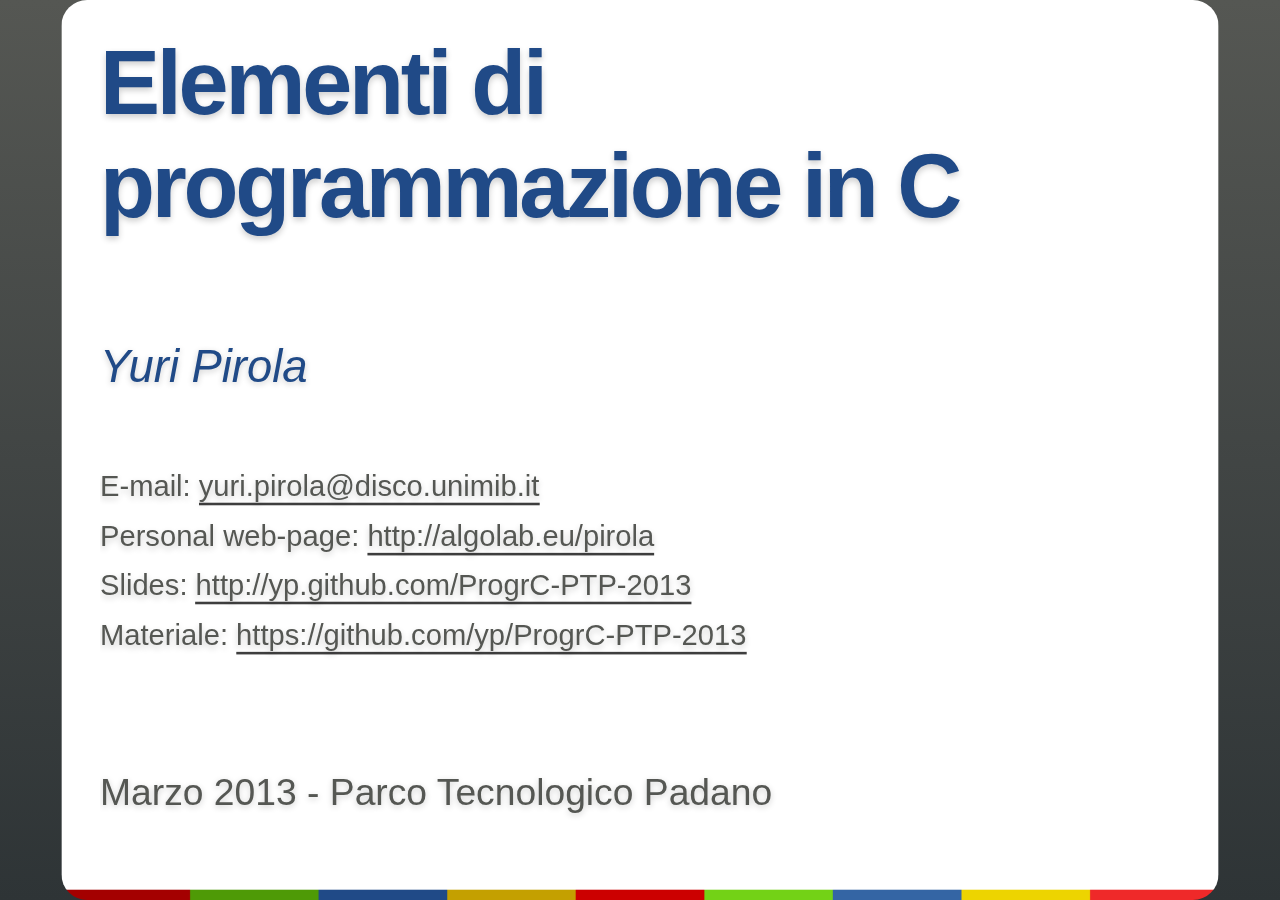
==== commit 5bd55c9c: "ProgC @ PTP, website, improve browser compatibility." ====
--- a/index.html
+++ b/index.html
@@ -127,7 +127,7 @@
     </style>
     <style type="text/css" media="screen, projection">
       h1, h2, h3, h4, h5, h6, p, ul, li {
-    font-family: sans-serif !important;
+    font-family: "Lucida Grande", "Trebuchet MS", Verdana, sans-serif !important;
 }
 
 p, ul, li {
@@ -704,8 +704,18 @@
     
       
       <style type="text/css" media="screen, projection">
-        pre {
-    font-size: 24px;
+        code {
+    font-size: 26px;
+}
+
+header code {
+    font-size: 40px;
+}
+
+pre {
+    font-size: 21px;
+    margin-top: 0em !important;
+    padding-top: 0em !important;
 }
 
 div.slides {
@@ -715,7 +725,7 @@
 div.slides ol,ul {
     font-size: 100% !important;
     margin-left: 1.25em;
-    -webkit-margin-before: -1.5em;
+    margin-top: -1.5em;
     line-height: 1.25em;
 }
 
@@ -723,6 +733,10 @@
     text-align: center !important;
 }
 
+.normalf {
+    font-size: 110% !important;
+}
+
 .larger {
     font-size: 140% !important;
 }
@@ -735,6 +749,10 @@
     font-size: 260% !important;
 }
 
+.evenlessspacebefore {
+    margin-top: -1.5em;
+}
+
 .lessspacebefore {
     margin-top: -1.0em;
 }
@@ -743,9 +761,45 @@
     margin-top: -0.75em;
 }
 
+.evenlessspaceafter {
+    margin-bottom: 0em;
+}
+
+.lessspaceafter {
+    margin-bottom: 0.5em;
+}
+
+.lesserspaceafter {
+    margin-bottom: 1.0em;
+}
+
+p, li {
+    font-size: 115% !important;
+}
+
+li {
+    line-height: 1.2em;
+}
+
 p {
-    line-height: 1.75em;
+    line-height: 1.7em;
     margin-bottom: 1.25em;
+}
+
+.highline {
+    line-height: 1.5em;
+}
+
+.lowline {
+    line-height: 1.25em;
+}
+
+.medline {
+    line-height: 1.375em;
+}
+
+.quitesmaller {
+    font-size: 100% !important;
 }
 
 .smaller {
@@ -766,6 +820,10 @@
 
 strong,em {
     color: #204a87 !important;
+}
+
+code {
+    color: #002a67 !important;
 }
 
 blockquote>p {
@@ -1388,10 +1446,6 @@
     </script>
     
     
-      
-      <script type="text/javascript" src="http://cdn.mathjax.org/mathjax/latest/MathJax.js?config=TeX-AMS_HTML.js"></script>
-      
-    
     <!-- /Javascripts -->
 </head>
 <body>
@@ -1451,6 +1505,7 @@
             <section><p>Contenuti:</p>
 <ol>
 <li><a href="1-probl-algo.html">Problemi e Algoritmi</a></li>
+<li><a href="2-ling-C-basi.html">Linguaggio C (parte 1)</a></li>
 </ol></section>
             
           </div>
